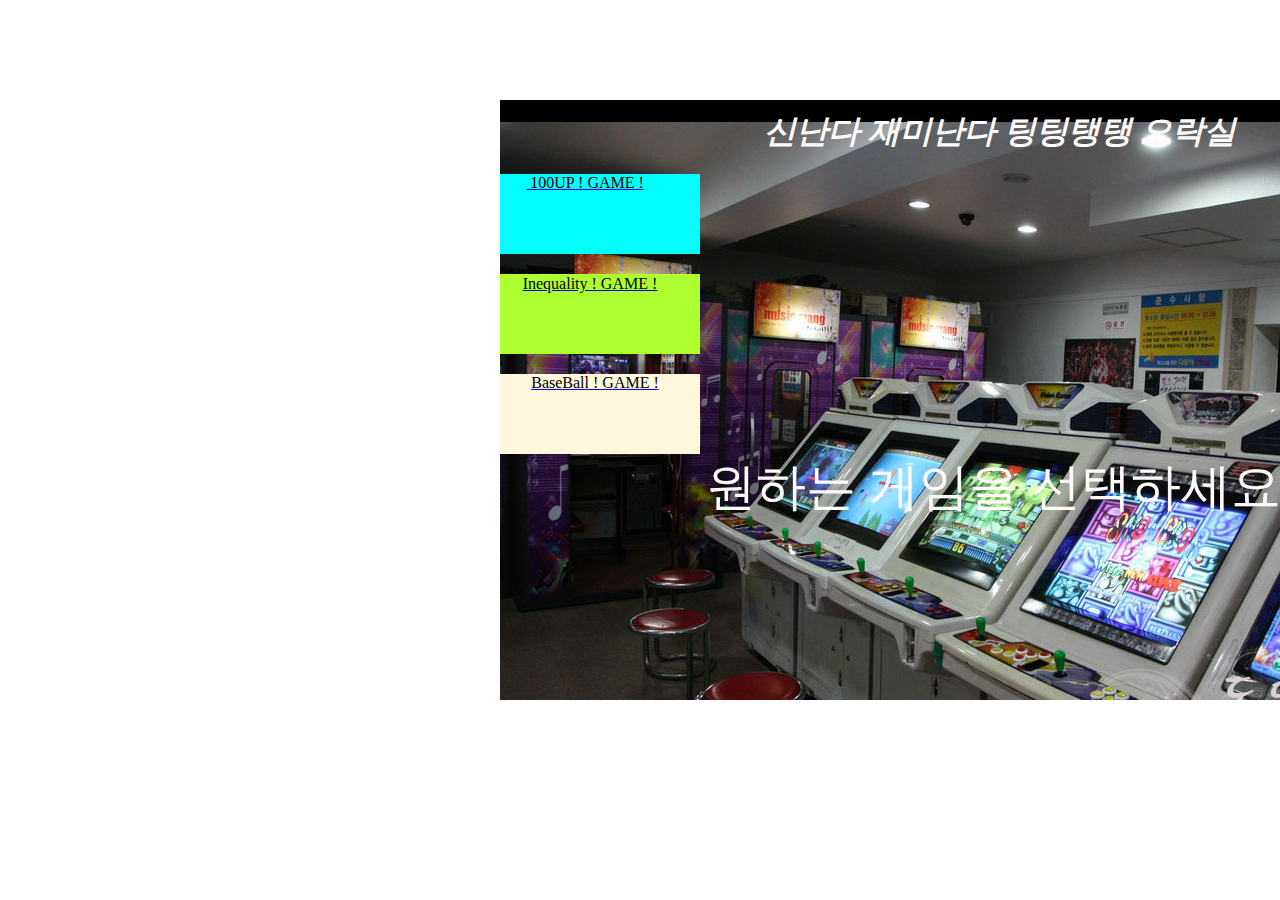
==== index.html @ 66b8a7fa "Add files via upload" ====
<!DOCTYPE html>
<html lang="ko">
<head>
    <meta charset="UTF-8">
    <title>신난다 재미난다 팅팅탱탱 오락실</title>
    <link rel="stylesheet" href="./css/game.css">
</head>
<body>
    <div class="wrap">
          <h1 class="title">신난다 재미난다 팅팅탱탱 오락실</h1>
           <a href="./backup1/backup.html"><div class="ba"><img src="../game/img/bs.png" alt="" class="bs">&nbsp;100UP ! GAME !</div></a>
           <a href="./hw/hw/hw.html"><div class="bu"><img src="../game/img/bdh.png" alt="" class="bdh">Inequality ! GAME !</div></a>
           <a href="./rlaalswpek.github.io/rlaalswpek.github.io/index.html"><div class="bb"><img src="../game/img/images.jpg" alt="" class="ball">BaseBall ! GAME !</div></a>
           <p class="pp">원하는 게임을 선택하세요.</p>
      </div>
    </div>
</body>
</html>
---- css/game.css ----
*{margin: 0; padding: 0; box-sizing: border-box;}

.wrap {width: 1000px; height: 600px; margin-top: 100px; margin-left: 500px; background-image: url(../img/sil.jpg); position: absolute;}
.title {text-align: center; font-style: italic; color: snow; padding-top: 10px;}
.ba {width: 200px; height: 80px; background-color: aqua; text-align: center; margin-top: 20px; text-decoration: none; color: black; position: relative;}
.bs {width: 50px; margin-top: 10px; margin-left: -30px;}
.bu {width: 200px; height: 80px; background-color: greenyellow; text-align: center; margin-top: 20px; text-decoration: none; color: black; position: relative;}
.bdh {width: 40px; margin-top: 15px; margin-left: -20px;}
.bb {width: 200px; height: 80px; background-color: cornsilk; text-align: center; margin-top: 20px; text-decoration: none; color: black; position: relative;}
.ball {width: 50px; margin-top: 10px; margin-left: -10px;}
.pp {font-size: 50px; color: snow; text-align: center;}
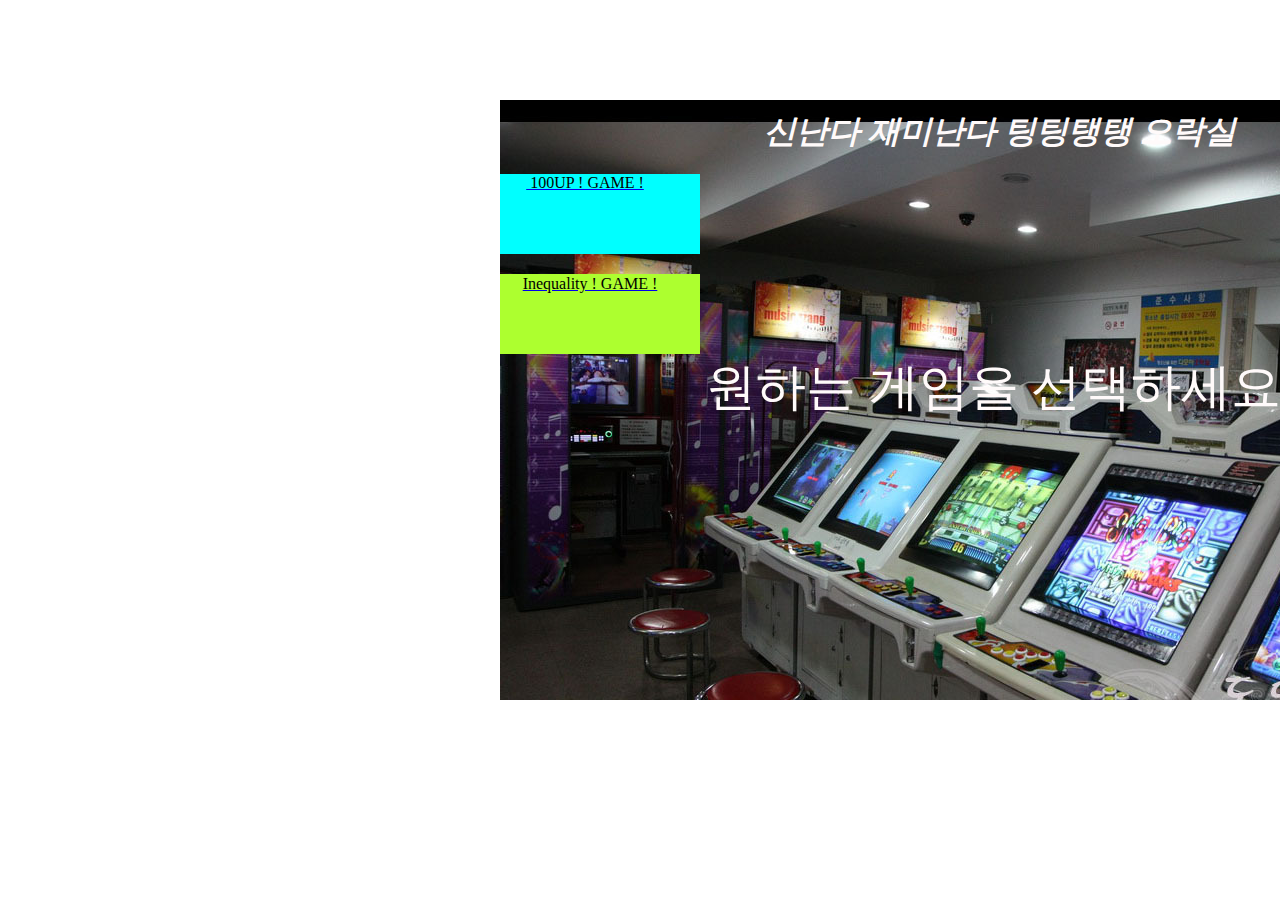
==== commit 533abbcc: "Update index.html" ====
--- a/index.html
+++ b/index.html
@@ -10,9 +10,8 @@
           <h1 class="title">신난다 재미난다 팅팅탱탱 오락실</h1>
            <a href="./backup1/backup.html"><div class="ba"><img src="../game/img/bs.png" alt="" class="bs">&nbsp;100UP ! GAME !</div></a>
            <a href="./hw/hw/hw.html"><div class="bu"><img src="../game/img/bdh.png" alt="" class="bdh">Inequality ! GAME !</div></a>
-           <a href="./rlaalswpek.github.io/rlaalswpek.github.io/index.html"><div class="bb"><img src="../game/img/images.jpg" alt="" class="ball">BaseBall ! GAME !</div></a>
            <p class="pp">원하는 게임을 선택하세요.</p>
       </div>
     </div>
 </body>
-</html>+</html>
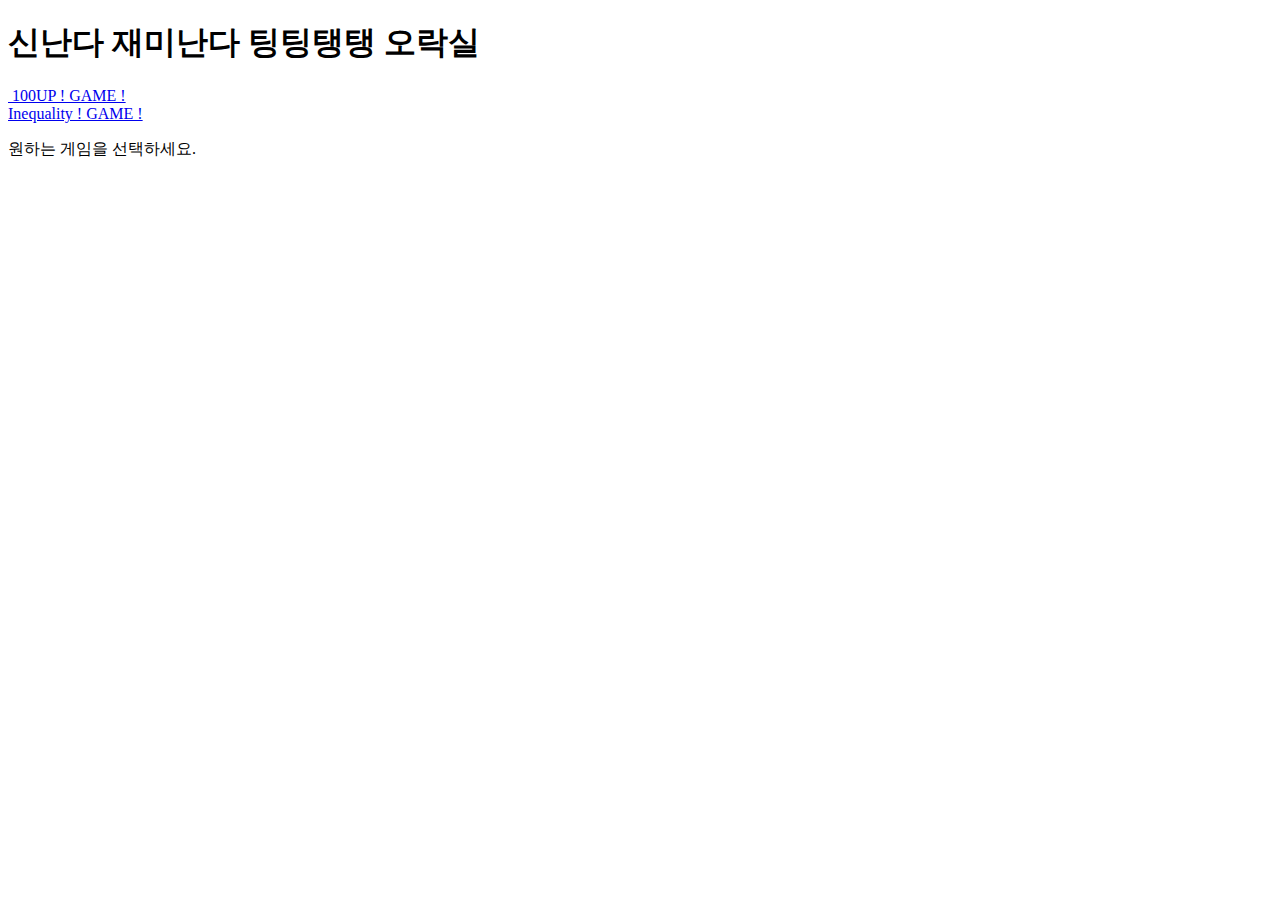
==== commit 37db2afe: "Add files via upload" ====
--- a/index.html
+++ b/index.html
@@ -3,15 +3,14 @@
 <head>
     <meta charset="UTF-8">
     <title>신난다 재미난다 팅팅탱탱 오락실</title>
-    <link rel="stylesheet" href="./css/game.css">
+    <link rel="stylesheet" href="../rlaalswpek1.github.com/css/game.css">
 </head>
 <body>
     <div class="wrap">
           <h1 class="title">신난다 재미난다 팅팅탱탱 오락실</h1>
-           <a href="./backup1/backup.html"><div class="ba"><img src="../game/img/bs.png" alt="" class="bs">&nbsp;100UP ! GAME !</div></a>
-           <a href="./hw/hw/hw.html"><div class="bu"><img src="../game/img/bdh.png" alt="" class="bdh">Inequality ! GAME !</div></a>
+           <a href="./backup1/backup.html"><div class="ba"><img src="../rlaalswpek1.github.com/img/bs.png" alt="" class="bs">&nbsp;100UP ! GAME !</div></a>
+           <a href="./hw/hw/hw.html"><div class="bu"><img src="../rlaalswpek1.github.com/img/bdh.png" alt="" class="bdh">Inequality ! GAME !</div></a>
            <p class="pp">원하는 게임을 선택하세요.</p>
       </div>
-    </div>
 </body>
-</html>
+</html>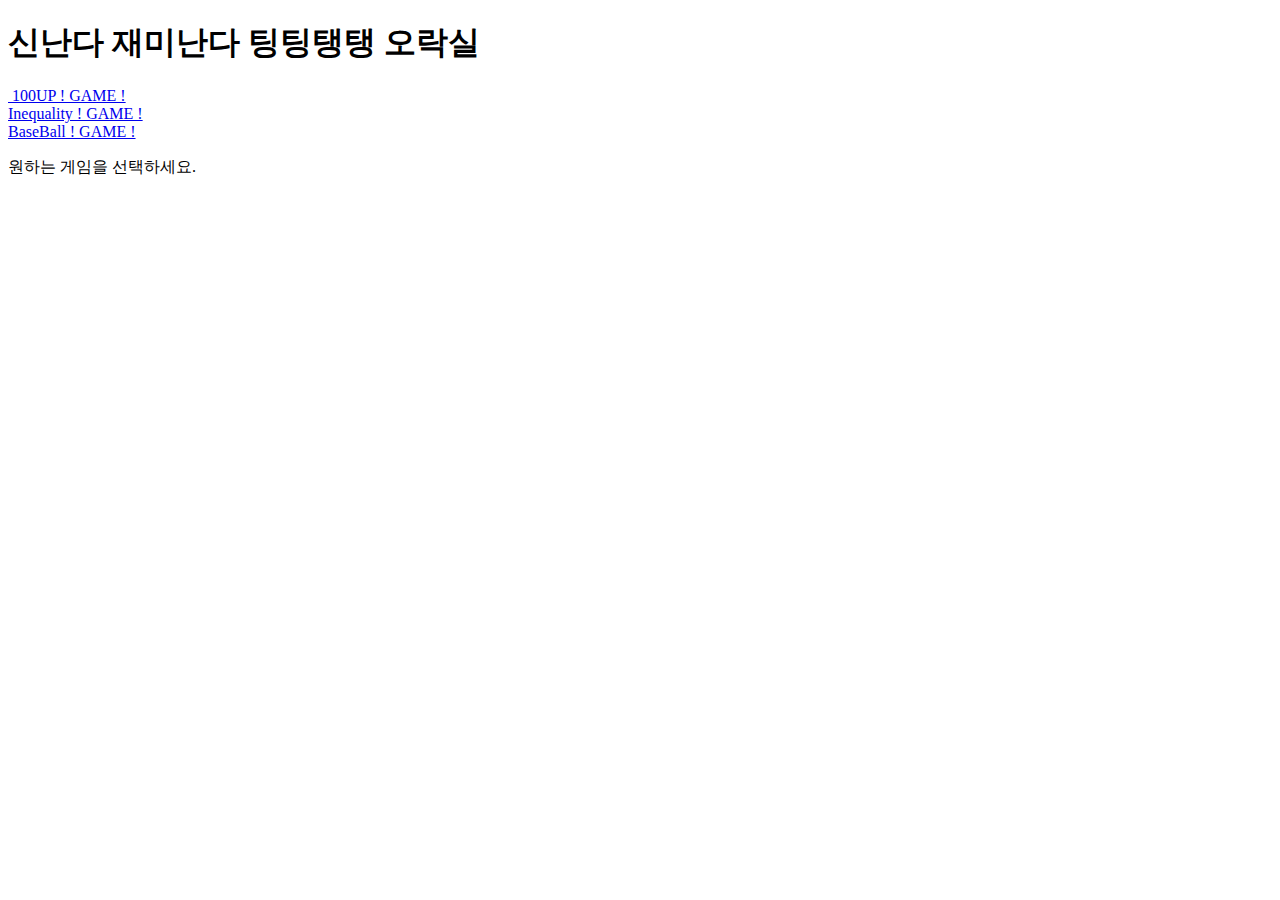
==== commit 6e12defa: "Add files via upload" ====
--- a/index.html
+++ b/index.html
@@ -10,6 +10,7 @@
           <h1 class="title">신난다 재미난다 팅팅탱탱 오락실</h1>
            <a href="./backup1/backup.html"><div class="ba"><img src="../rlaalswpek1.github.com/img/bs.png" alt="" class="bs">&nbsp;100UP ! GAME !</div></a>
            <a href="./hw/hw/hw.html"><div class="bu"><img src="../rlaalswpek1.github.com/img/bdh.png" alt="" class="bdh">Inequality ! GAME !</div></a>
+           <a href="https://rlaalswpek.github.io/"><div class="bb"><img src="../rlaalswpek1.github.com/img/yg.png" alt="" class="yg">BaseBall ! GAME !</div></a>
            <p class="pp">원하는 게임을 선택하세요.</p>
       </div>
 </body>
